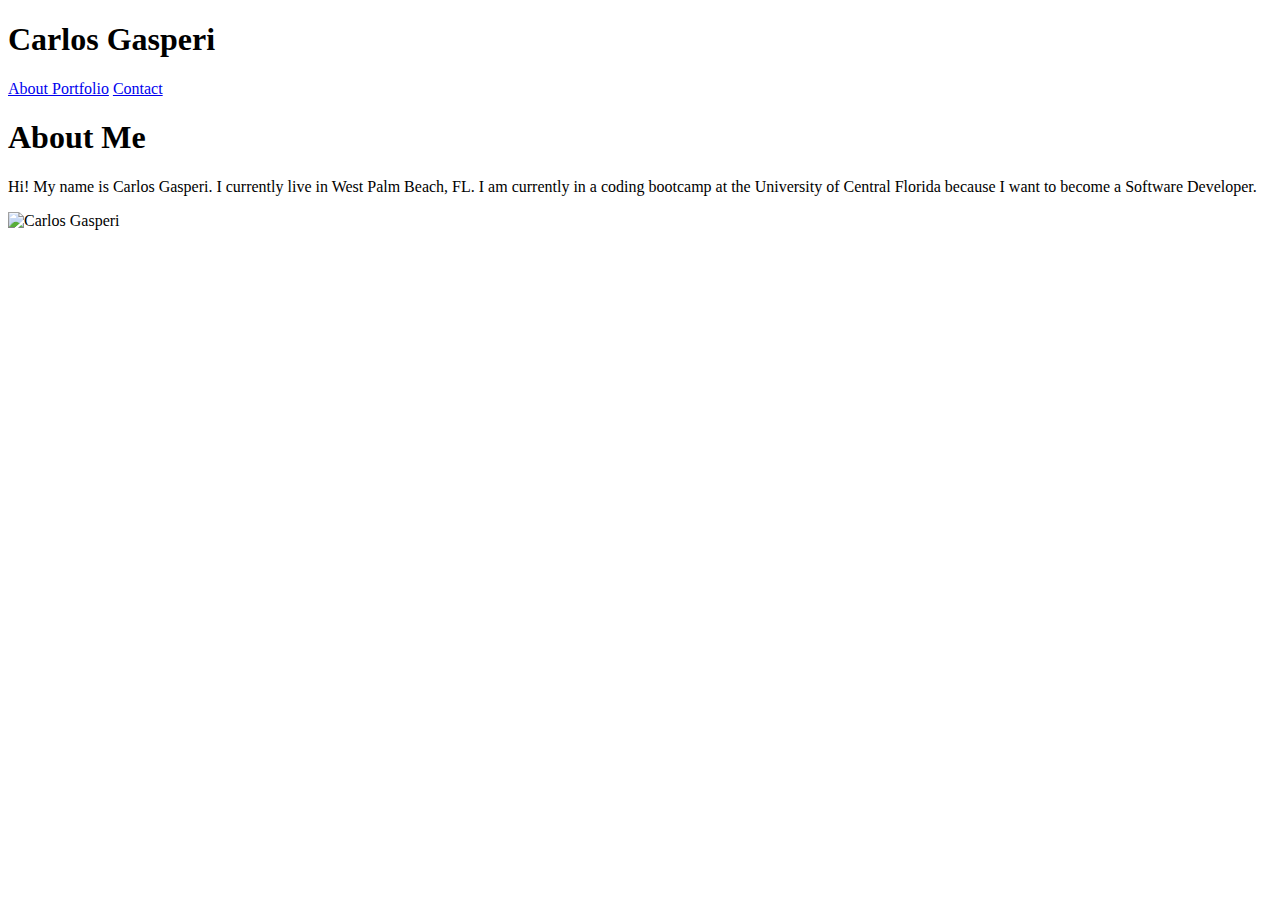
==== index.html @ f4e5349d "--all" ====
<!DOCTYPE html>
<html>
<head>
    <title>
        Portfolio About Me!
    </title>
</head>

<body>

<h1>Carlos Gasperi</h1>

<a href="file:///Users/carlosgasperi/Desktop/Basic_Portfolio/index.html">About</div>
<a href="file:///Users/carlosgasperi/Desktop/Basic_Portfolio/portfolio.html">Portfolio</a>
<a href="file:///Users/carlosgasperi/Desktop/Basic_Portfolio/contact.html">Contact</a>

<h1>About Me</h1>

<p>
    Hi! My name is Carlos Gasperi. I currently live in West Palm Beach, FL.
    I am currently in a coding bootcamp at the University of Central Florida
    because I want to become a Software Developer.
</p>

<img id="carlosG" alt="Carlos Gasperi" src="Carlos.jpeg" width="500px" height="auto" />

</body>
</html>
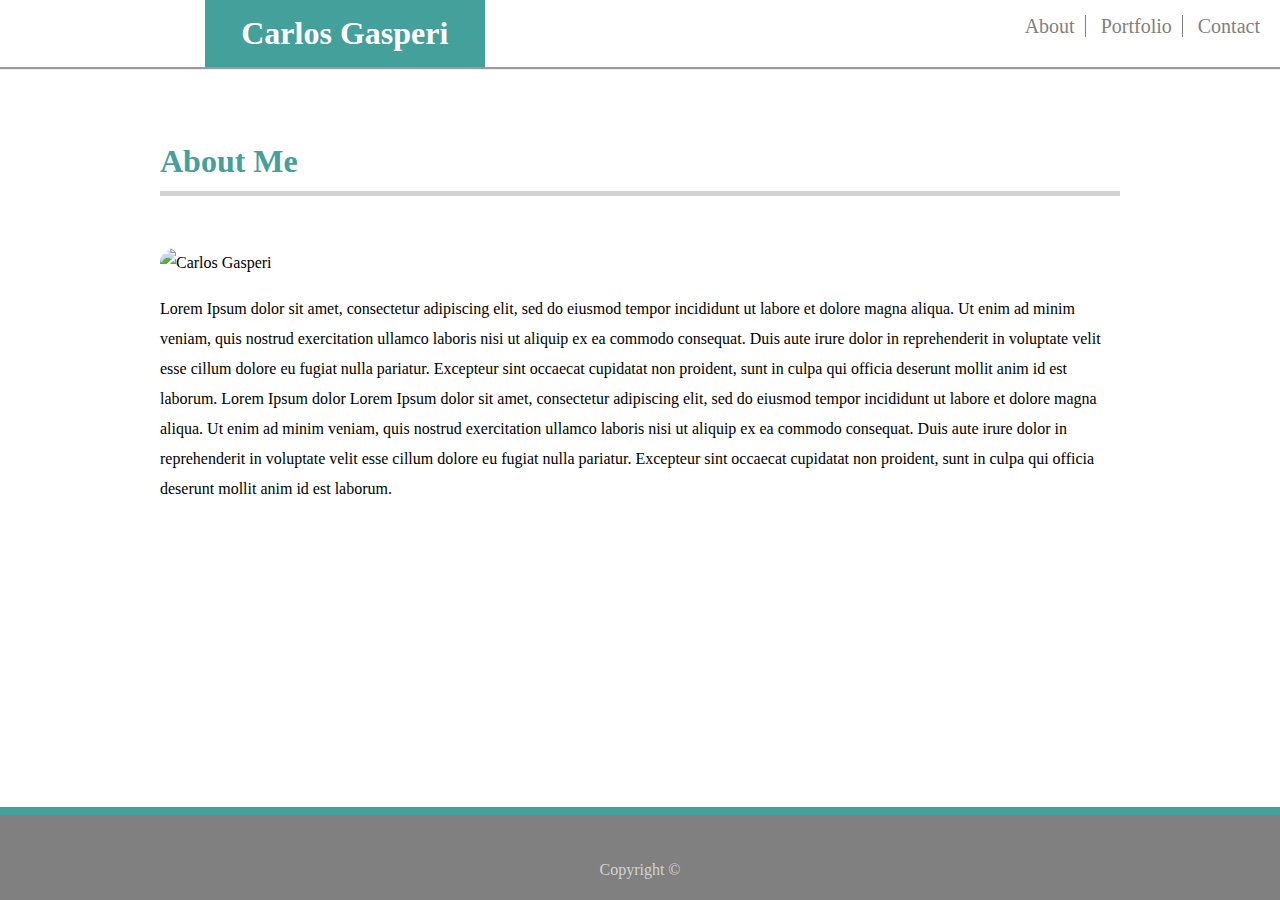
==== commit 2688ccf3: "making changes to index file and css file" ====
--- a/index.html
+++ b/index.html
@@ -4,25 +4,53 @@
     <title>
         Portfolio About Me!
     </title>
+    <link rel="stylesheet" type="text/css" href="assets/css/reset.css">
+    <link rel="stylesheet" type="text/css" href="assets/css/style.css">
+    
 </head>
 
 <body>
+    <header>
+        <section>
+            <h1 id="myName">Carlos Gasperi</h1>
+        </section>
+        <nav id="links">
+            <ul>
+                <li><a id="about" href="file:///Users/carlosgasperi/Desktop/Basic_Portfolio/index.html">About</a></li>   
+                <li><a id="portfolio" href="file:///Users/carlosgasperi/Desktop/Basic_Portfolio/portfolio.html">Portfolio</a></li>
+                <li><a id="contact" href="file:///Users/carlosgasperi/Desktop/Basic_Portfolio/contact.html">Contact</a></li>
+            </ul>
+        </nav>
+    </header>
+    
+    <div class="container">
 
-<h1>Carlos Gasperi</h1>
+        <div id="main-info">
+            <h1 id="aboutMe"><strong>About Me</strong></h1><br>
+            
+                <img id="carlosG" alt="Carlos Gasperi" src="Carlos.jpeg" width="200px" height="auto" />
+                <p>
+                    Lorem Ipsum dolor sit amet, consectetur adipiscing elit, sed do eiusmod tempor incididunt ut labore et dolore magna aliqua. Ut enim ad minim veniam, quis nostrud exercitation ullamco laboris nisi ut aliquip ex ea commodo consequat. Duis aute irure dolor in reprehenderit in voluptate velit esse cillum dolore eu fugiat nulla pariatur. Excepteur sint occaecat cupidatat non proident, sunt in culpa qui officia deserunt mollit anim id est laborum.
 
-<a href="file:///Users/carlosgasperi/Desktop/Basic_Portfolio/index.html">About</div>
-<a href="file:///Users/carlosgasperi/Desktop/Basic_Portfolio/portfolio.html">Portfolio</a>
-<a href="file:///Users/carlosgasperi/Desktop/Basic_Portfolio/contact.html">Contact</a>
+                    Lorem Ipsum dolor
 
-<h1>About Me</h1>
+                    Lorem Ipsum dolor sit amet, consectetur adipiscing elit, sed do eiusmod tempor incididunt ut labore et dolore magna aliqua. Ut enim ad minim veniam, quis nostrud exercitation ullamco laboris nisi ut aliquip ex ea commodo consequat. Duis aute irure dolor in reprehenderit in voluptate velit esse cillum dolore eu fugiat nulla pariatur. Excepteur sint occaecat cupidatat non proident, sunt in culpa qui officia deserunt mollit anim id est laborum.
+                </p>
+                
+        </div>
 
-<p>
-    Hi! My name is Carlos Gasperi. I currently live in West Palm Beach, FL.
-    I am currently in a coding bootcamp at the University of Central Florida
-    because I want to become a Software Developer.
-</p>
+    
 
-<img id="carlosG" alt="Carlos Gasperi" src="Carlos.jpeg" width="500px" height="auto" />
+    
+
+    
+    </div>
+
+<footer id="footer">
+    <p>
+      Copyright ©
+    </p>
+</footer>
 
 </body>
 </html>--- a/assets/css/style.css
+++ b/assets/css/style.css
@@ -0,0 +1,87 @@
+body {
+    margin: 0;
+    padding: 0;
+    background-image: url(email-pattern.png);
+    font-family: Georgia, 'Times New Roman', Times, serif;
+}
+#aboutMe {
+    color: rgb(67 160 155);
+    font-size: 32px;
+    border-bottom: solid lightgrey 5px;
+    padding-bottom: 15px;
+
+}
+#myName {
+    color: white;
+    background-color: rgb(67, 160, 155);
+    margin: 0 16%;
+    padding: 15px;
+    width: 250px;
+    text-align: center;
+    font-size: 32px;
+}
+.container {
+    width: 960px;
+    margin: 35px auto;
+    background-color: white;
+    padding: 20px;
+    border-radius: 5px;
+    line-height: 30px;
+}
+img {
+    border-radius: 15px;
+}
+
+header {
+    background-color: white;
+    border-bottom: groove;
+    border-width: 3px;
+}
+#links {
+    float: right;
+    clear: both;
+    position: absolute;
+    top: 0;
+    right: 0;
+    padding-top: 15px;
+    padding-right: 15px;
+    color: grey;
+}
+#footer {
+    background-color: grey;
+    color: lightgrey;
+    text-align: center;
+    padding-top: 30px;
+    padding-bottom: 5px;
+    border-top: solid 8px rgb(67, 160, 155);
+    position: absolute;
+    bottom: 0;
+    width: 100%;
+}
+ul {
+    list-style-type: none;
+    margin: 0;
+    padding: 0;
+    font-size: 20px;
+}
+li {
+    display: inline;
+    margin: 5px;
+}
+#about {
+    border-right: solid 1px grey;
+    padding-right: 10px;
+    margin: 0 auto;
+}
+#portfolio {
+    border-right: solid 1px grey;
+    padding-right: 10px;
+}
+a:link {
+    text-decoration: none;
+    color: grey;
+}
+a:visited {
+    text-decoration: none;
+    color: red;
+}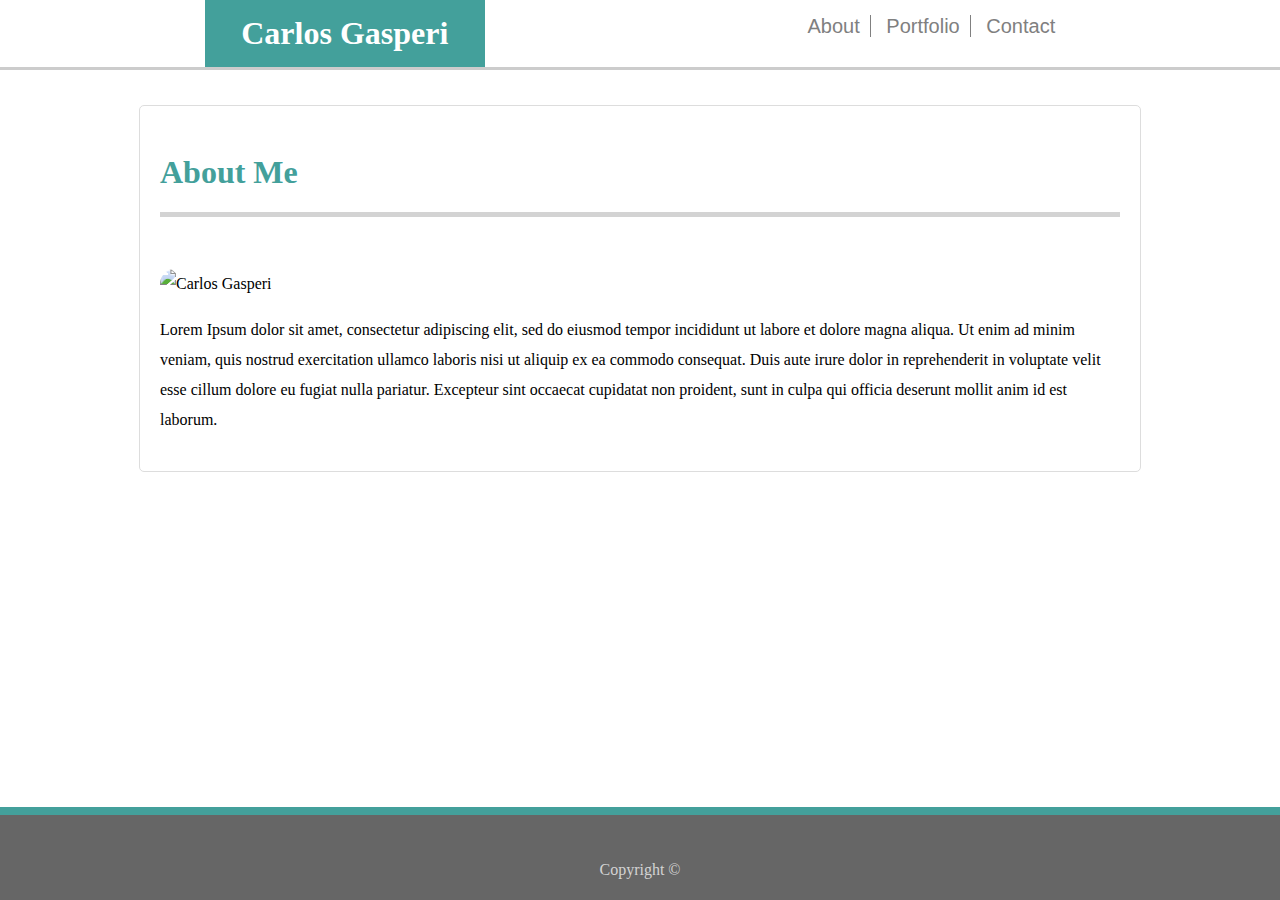
==== commit 63ac79a9: "making changes to css file" ====
--- a/index.html
+++ b/index.html
@@ -30,11 +30,12 @@
             
                 <img id="carlosG" alt="Carlos Gasperi" src="Carlos.jpeg" width="200px" height="auto" />
                 <p>
-                    Lorem Ipsum dolor sit amet, consectetur adipiscing elit, sed do eiusmod tempor incididunt ut labore et dolore magna aliqua. Ut enim ad minim veniam, quis nostrud exercitation ullamco laboris nisi ut aliquip ex ea commodo consequat. Duis aute irure dolor in reprehenderit in voluptate velit esse cillum dolore eu fugiat nulla pariatur. Excepteur sint occaecat cupidatat non proident, sunt in culpa qui officia deserunt mollit anim id est laborum.
+                    Lorem Ipsum dolor sit amet, consectetur adipiscing elit, sed do eiusmod tempor incididunt ut labore et dolore magna aliqua. 
+                    Ut enim ad minim veniam, quis nostrud exercitation ullamco laboris nisi ut aliquip ex ea commodo consequat. 
+                    Duis aute irure dolor in reprehenderit in voluptate velit esse cillum dolore eu fugiat nulla pariatur. 
+                    Excepteur sint occaecat cupidatat non proident, sunt in culpa qui officia deserunt mollit anim id est laborum.
 
-                    Lorem Ipsum dolor
-
-                    Lorem Ipsum dolor sit amet, consectetur adipiscing elit, sed do eiusmod tempor incididunt ut labore et dolore magna aliqua. Ut enim ad minim veniam, quis nostrud exercitation ullamco laboris nisi ut aliquip ex ea commodo consequat. Duis aute irure dolor in reprehenderit in voluptate velit esse cillum dolore eu fugiat nulla pariatur. Excepteur sint occaecat cupidatat non proident, sunt in culpa qui officia deserunt mollit anim id est laborum.
+                    
                 </p>
                 
         </div>
--- a/assets/css/style.css
+++ b/assets/css/style.css
@@ -8,7 +8,8 @@
     color: rgb(67 160 155);
     font-size: 32px;
     border-bottom: solid lightgrey 5px;
-    padding-bottom: 15px;
+    padding-bottom: 25px;
+    padding-top: 10px;
 
 }
 #myName {
@@ -27,14 +28,15 @@
     padding: 20px;
     border-radius: 5px;
     line-height: 30px;
+    border: solid #dddddd 1px;
 }
 img {
     border-radius: 15px;
 }
 
 header {
-    background-color: white;
-    border-bottom: groove;
+    background-color: #ffffff;
+    border-bottom: solid #cccccc;
     border-width: 3px;
 }
 #links {
@@ -46,9 +48,11 @@
     padding-top: 15px;
     padding-right: 15px;
     color: grey;
+    margin: 0 16%;
+    font-family: Arial, Helvetica, sans-serif;
 }
 #footer {
-    background-color: grey;
+    background-color: #666666;
     color: lightgrey;
     text-align: center;
     padding-top: 30px;
@@ -83,5 +87,5 @@
 }
 a:visited {
     text-decoration: none;
-    color: red;
+    color: grey;
 }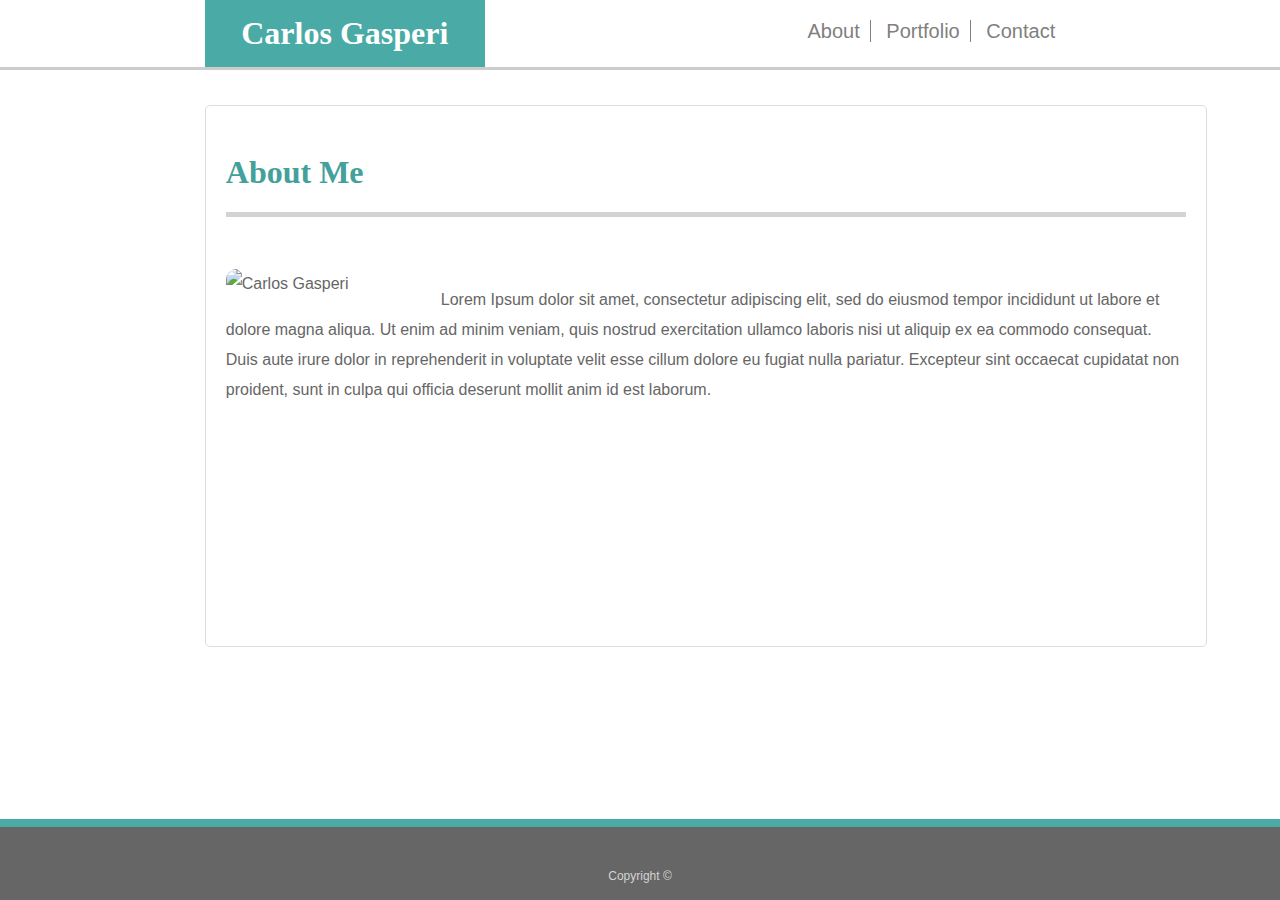
==== commit 9568f4d8: "makiing changes to portfolio.html and css also making finishing touches on entire website." ====
--- a/index.html
+++ b/index.html
@@ -47,11 +47,11 @@
     
     </div>
 
-<footer id="footer">
-    <p>
-      Copyright ©
-    </p>
-</footer>
+    <footer id="footer">
+        <p>
+            Copyright ©
+        </p>
+    </footer>
 
 </body>
 </html>--- a/assets/css/style.css
+++ b/assets/css/style.css
@@ -2,7 +2,8 @@
     margin: 0;
     padding: 0;
     background-image: url(email-pattern.png);
-    font-family: Georgia, 'Times New Roman', Times, serif;
+    font-family: Arial, Helvetica, sans-serif;
+    color: #666666;
 }
 #aboutMe {
     color: rgb(67 160 155);
@@ -10,28 +11,33 @@
     border-bottom: solid lightgrey 5px;
     padding-bottom: 25px;
     padding-top: 10px;
+    font-family: 'Times New Roman', Times, serif;
 
 }
 #myName {
     color: white;
-    background-color: rgb(67, 160, 155);
+    background-color: #4aaaa5;
     margin: 0 16%;
     padding: 15px;
     width: 250px;
     text-align: center;
     font-size: 32px;
+    font-family: 'Times New Roman', Times, serif;
 }
 .container {
     width: 960px;
-    margin: 35px auto;
+    margin: 35px 16%;
     background-color: white;
     padding: 20px;
     border-radius: 5px;
     line-height: 30px;
     border: solid #dddddd 1px;
+    height: 500px
 }
 img {
-    border-radius: 15px;
+    border-radius: 10px;
+    float: left;
+    margin-right: 15px;
 }
 
 header {
@@ -45,7 +51,7 @@
     position: absolute;
     top: 0;
     right: 0;
-    padding-top: 15px;
+    padding-top: 20px;
     padding-right: 15px;
     color: grey;
     margin: 0 16%;
@@ -57,10 +63,11 @@
     text-align: center;
     padding-top: 30px;
     padding-bottom: 5px;
-    border-top: solid 8px rgb(67, 160, 155);
+    border-top: solid 8px #4aaaa5;
     position: absolute;
     bottom: 0;
     width: 100%;
+    font-size: 12px;
 }
 ul {
     list-style-type: none;
@@ -88,4 +95,7 @@
 a:visited {
     text-decoration: none;
     color: grey;
-}+}
+a:hover {
+    color: #4aaaa5;
+}
